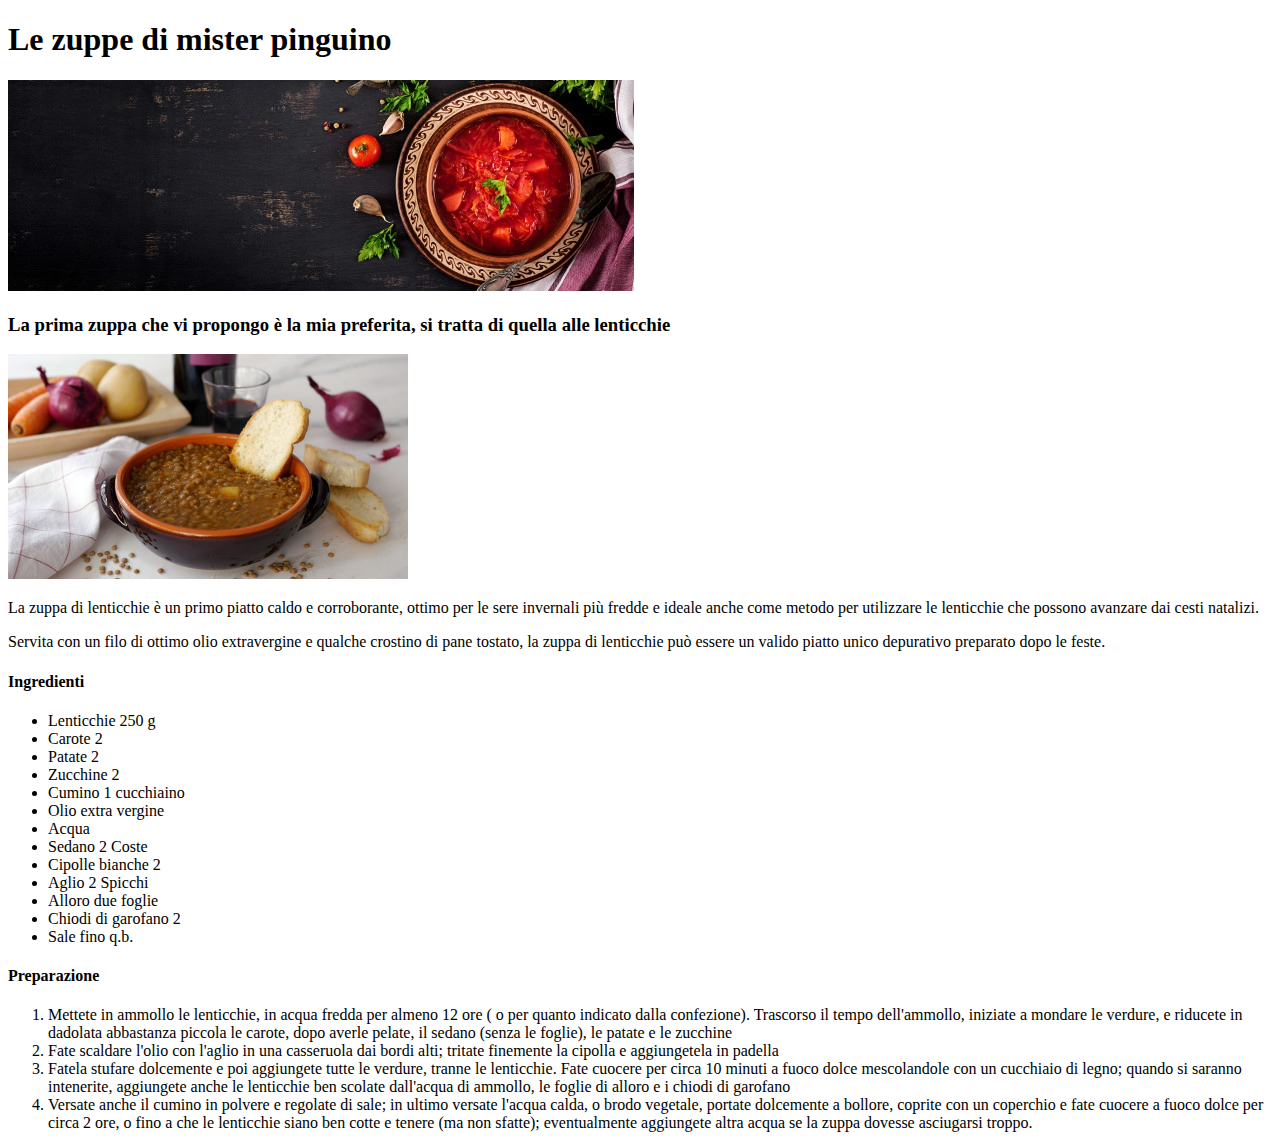
==== recipes/lentils.html @ 1cf71804 "aboutme.html" ====
<!DOCTYPE html>
<head>
    <meta charset="UTF-8">
    <title>Suppe</title>
</head>
<body> <h1>Le zuppe di mister pinguino</h1>

    <img src="./img/bannerzuppe.webp" alt="diverse zuppe">

    <p><h3>La prima zuppa che vi propongo è la mia preferita, si tratta di quella alle lenticchie</h3></p>

    <img src="./img/lenticchie.jpg" alt="zuppa alle lenticchie"
    width="400">

    <p>La zuppa di lenticchie è un primo piatto caldo e corroborante, ottimo per le sere invernali più fredde e ideale anche come metodo per utilizzare le lenticchie che possono avanzare dai cesti natalizi. </p>
        
    <p>Servita con un filo di ottimo olio extravergine e qualche crostino di pane tostato, la zuppa di lenticchie può essere un valido piatto unico depurativo preparato dopo le feste.</p>
    <p><h4>Ingredienti</h4></p>
    <ul>
        <li>Lenticchie 250 g</li>
        <li>Carote 2 </li>
        <li>Patate 2</li>
        <li>Zucchine 2</li>
        <li>Cumino 1 cucchiaino</li>
        <li>Olio extra vergine</li>
        <li>Acqua</li>
        <li>Sedano 2 Coste</li>
        <li>Cipolle bianche 2</li>
        <li>Aglio 2 Spicchi</li>
        <li>Alloro due foglie</li>
        <li>Chiodi di garofano 2</li>
        <li>Sale fino q.b.</li>
    </ul>
    <p><h4>Preparazione</h4></p>
    <ol>
        <li>Mettete in ammollo le lenticchie, in acqua fredda per almeno 12 ore ( o per quanto indicato dalla confezione). Trascorso il tempo dell'ammollo, iniziate a mondare le verdure, e riducete in dadolata abbastanza piccola le carote, dopo averle pelate, il sedano (senza le foglie), le patate e le zucchine</li>
        <li>Fate scaldare l'olio con l'aglio in una casseruola dai bordi alti; tritate finemente la cipolla e aggiungetela in padella</li>
        <li>Fatela stufare dolcemente e poi aggiungete tutte le verdure, tranne le lenticchie. Fate cuocere per circa 10 minuti a fuoco dolce mescolandole con un cucchiaio di legno; quando si saranno intenerite, aggiungete anche le lenticchie ben scolate dall'acqua di ammollo, le foglie di alloro e i chiodi di garofano</li>
        <li>Versate anche il cumino in polvere e regolate di sale; in ultimo versate l'acqua calda, o brodo vegetale, portate dolcemente a bollore, coprite con un coperchio e fate cuocere a fuoco dolce per circa 2 ore, o fino a che le lenticchie siano ben cotte e tenere (ma non sfatte); eventualmente aggiungete altra acqua se la zuppa dovesse asciugarsi troppo. </li>
    </ol>
</body>
</html>
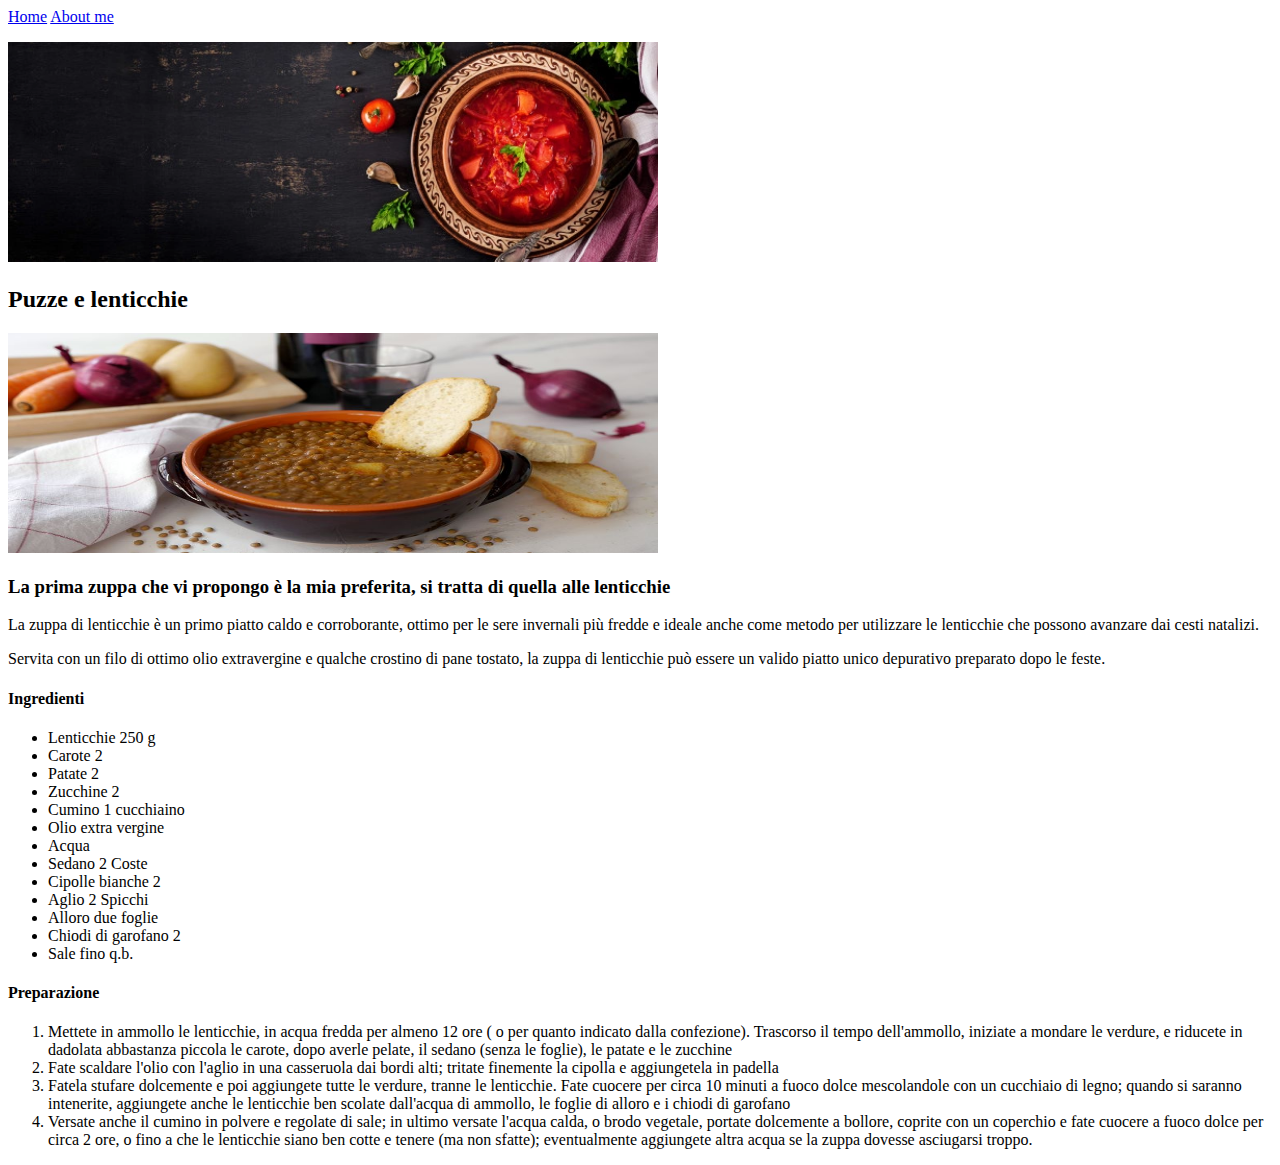
==== commit 75b1974c: "lentils.html" ====
--- a/recipes/lentils.html
+++ b/recipes/lentils.html
@@ -3,14 +3,15 @@
     <meta charset="UTF-8">
     <title>Suppe</title>
 </head>
-<body> <h1>Le zuppe di mister pinguino</h1>
+<body>
+    <a href="./index.html">Home</a> <a href="./aboutme.html">About me</a>
+    <p><img src="./img/bannerzuppe.webp" alt="La pagina delle zuppe" width="650" height="220"></p>
+    <h2>Puzze e lenticchie</h2>
 
-    <img src="./img/bannerzuppe.webp" alt="diverse zuppe">
+    <p><img src="./img/lenticchie.jpg" alt="lenticchie" width="650" height="220"></body></p>
 
     <p><h3>La prima zuppa che vi propongo è la mia preferita, si tratta di quella alle lenticchie</h3></p>
 
-    <img src="./img/lenticchie.jpg" alt="zuppa alle lenticchie"
-    width="400">
 
     <p>La zuppa di lenticchie è un primo piatto caldo e corroborante, ottimo per le sere invernali più fredde e ideale anche come metodo per utilizzare le lenticchie che possono avanzare dai cesti natalizi. </p>
         
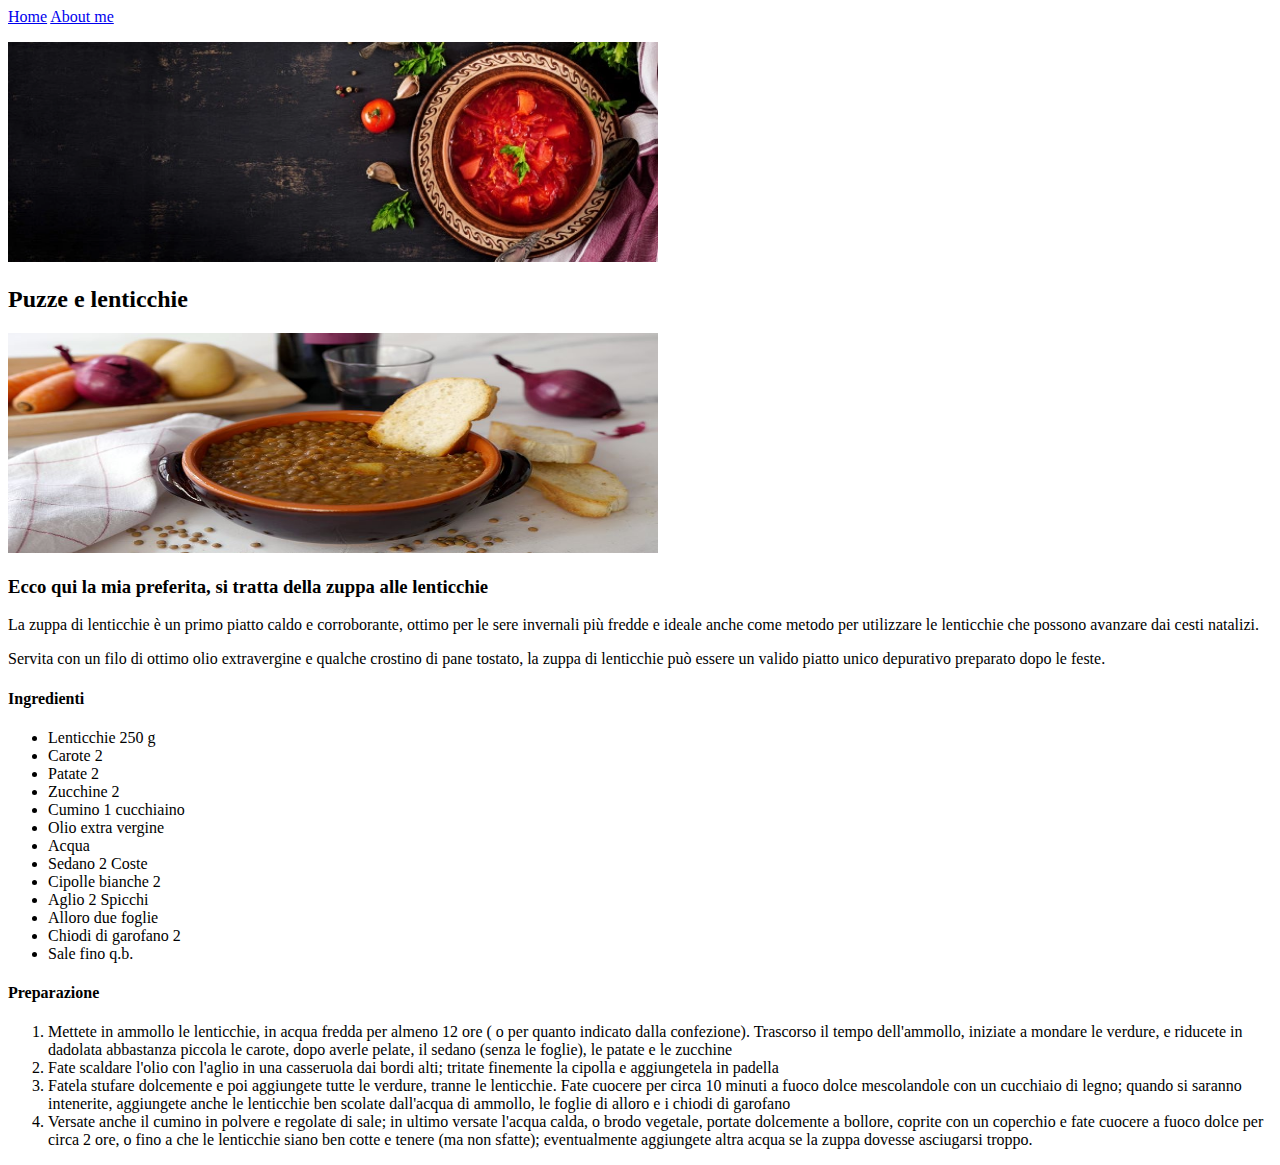
==== commit f28d99e4: "lentils.html" ====
--- a/recipes/lentils.html
+++ b/recipes/lentils.html
@@ -1,16 +1,16 @@
 <!DOCTYPE html>
 <head>
     <meta charset="UTF-8">
-    <title>Suppe</title>
+    <title>LentilSuppe</title>
 </head>
 <body>
     <a href="./index.html">Home</a> <a href="./aboutme.html">About me</a>
     <p><img src="./img/bannerzuppe.webp" alt="La pagina delle zuppe" width="650" height="220"></p>
-    <h2>Puzze e lenticchie</h2>
+    <p><h2>Puzze e lenticchie</h2></p>
 
     <p><img src="./img/lenticchie.jpg" alt="lenticchie" width="650" height="220"></body></p>
 
-    <p><h3>La prima zuppa che vi propongo è la mia preferita, si tratta di quella alle lenticchie</h3></p>
+    <p><h3>Ecco qui la mia preferita, si tratta della zuppa alle lenticchie</h3></p>
 
 
     <p>La zuppa di lenticchie è un primo piatto caldo e corroborante, ottimo per le sere invernali più fredde e ideale anche come metodo per utilizzare le lenticchie che possono avanzare dai cesti natalizi. </p>
